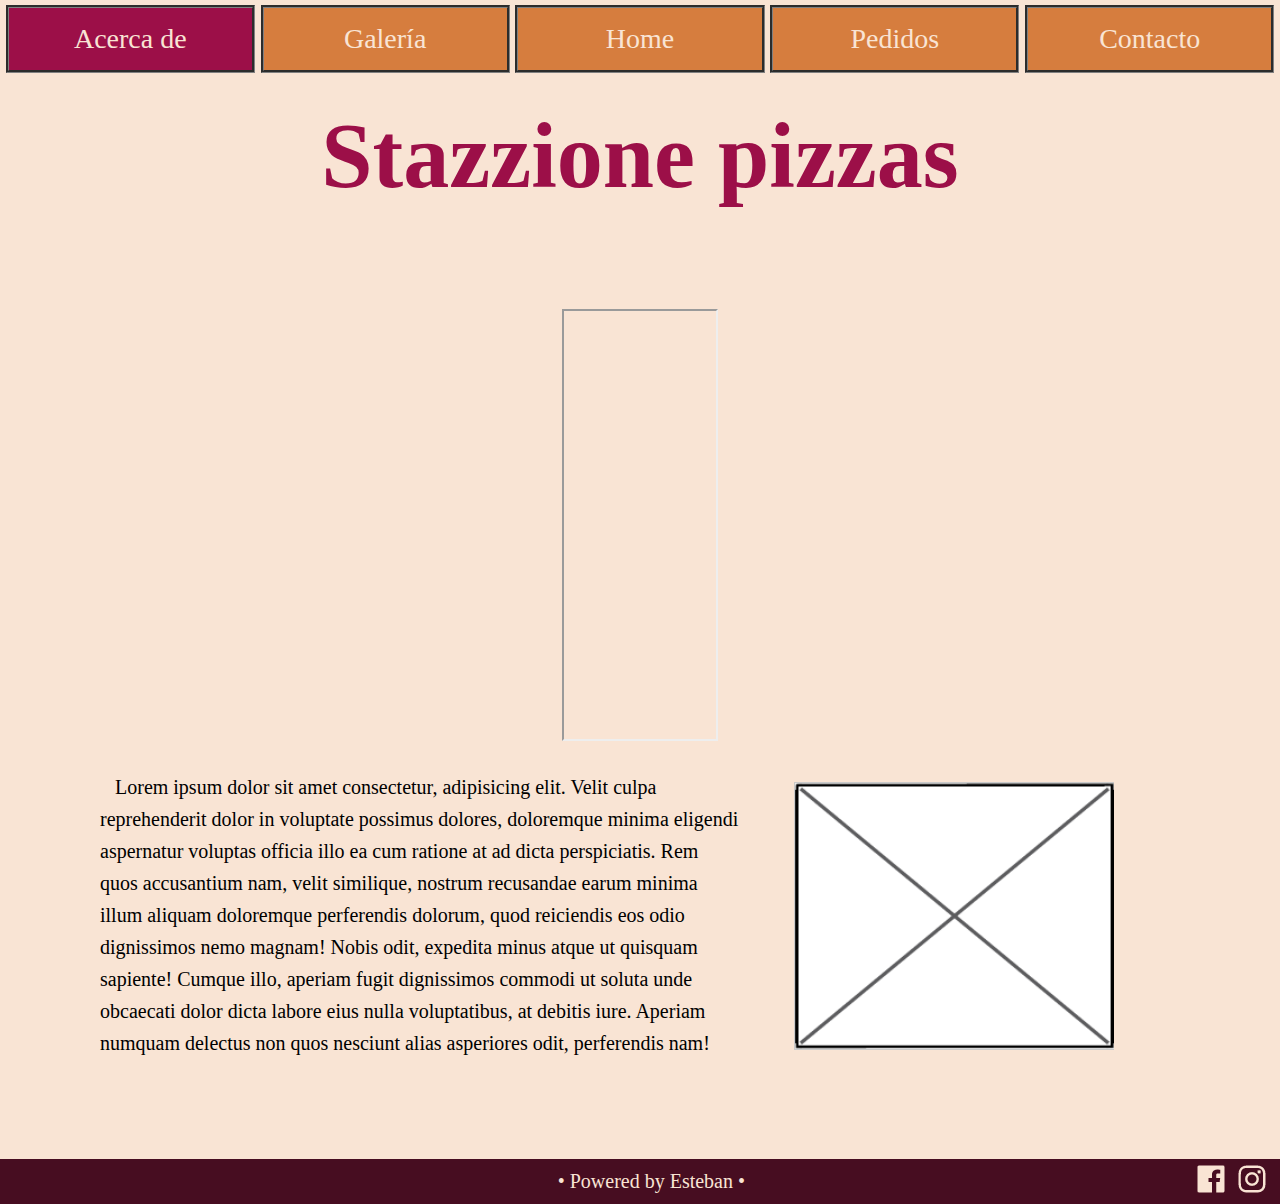
==== html/acerca_de.html @ a6f0c7cb "Main" ====
<!DOCTYPE html>
<html lang="en">

<head>
    <meta charset="UTF-8">
    <meta http-equiv="X-UA-Compatible" content="IE=edge">
    <meta name="viewport" content="width=device-width, initial-scale=1.0">
    <link rel="stylesheet" href="../css/style.css">

    <title>Acerca de</title>
</head>

<body class="body__grid">
    <header>
        <nav>
            <ul>
                <li class="nav__icon__actual"><a href="./acerca_de.html">Acerca de</a></li>
                <li ><a href="./galeria.html">Galería</a></li>
                <li ><a href="../index.html">Home</a></li>
                <li ><a href="./pedidos.html">Pedidos</a></li>
                <li ><a href="./contacto.html">Contacto</a></li>
            </ul>
        </nav>
        <div>
            <img src="../img/burger_v2.png" alt="Burger Menu">
        </div>
        <h1>Stazzione pizzas</h1>
    </header>
    <main>
        <section class="acercaDe__section1">
            <iframe id="video" src="https://www.youtube.com/embed/ywrLSeDVH5U" title="YouTube video player"
                >
            </iframe>
        </section>
        <section class="acercaDe__section2">
                <p class="acercaDe__section2__text">Lorem ipsum dolor sit amet consectetur, adipisicing elit. Velit culpa reprehenderit
                    dolor in voluptate possimus dolores, doloremque minima eligendi aspernatur voluptas officia illo ea
                    cum ratione at ad dicta perspiciatis.
                    Rem quos accusantium nam, velit similique, nostrum recusandae earum minima illum aliquam doloremque
                    perferendis dolorum, quod reiciendis eos odio dignissimos nemo magnam! Nobis odit, expedita minus
                    atque ut quisquam sapiente!
                    Cumque illo, aperiam fugit dignissimos commodi ut soluta unde obcaecati dolor dicta labore eius
                    nulla voluptatibus, at debitis iure. Aperiam numquam delectus non quos nesciunt alias asperiores
                    odit, perferendis nam!
                    </p>
                <img class="acercaDe__section2__img" src="../img/raw.png" alt="Nada todavía">
        </section>
    </main>
    <footer>
        <div class="footer__text">
            <a href="https://ar.linkedin.com/in/esteban-toribio">• Powered by Esteban •</a>
        </div>
        <div class="footer__icons">
            <a href="https://www.facebook.com">
                <img class="footer__icon"
                    src="[data-uri]" alt="Facebook Icon"/>
            </a>

            <a class="footer__icon" href="https://www.instagram.com">
                <img 
                    src="[data-uri]" alt="Instagram Icon"/>
            </a>
        </div>
    </footer>
</body>

</html>
---- css/style.css ----
/*Importaciones*/
@import url('https://fonts.googleapis.com/css2?family=Balsamiq+Sans:ital,wght@0,400;0,700;1,400;1,700&display=swap');

/*--- Reset ---*/
* {
    margin: 0px;
    padding: 0px;
}

/*--- --- ---*/


/*--- Body ---*/
@media screen and (min-width: 800px) {}

@media screen and (max-width: 800px) {}

body {
    background-color: #f9e4d4;
}

.body__grid {
    display: grid;
    grid-template-areas:
        "header"
        "main"
        "footer";
    grid-template-rows: auto auto 45px;
}

/*
@media screen and (min-width: 800px) {
    .body__grid {
        grid-template-rows: auto auto 45px;
    }
}

@media screen and (max-width: 800px) {
    .body__grid {
        grid-template-rows: auto auto 45px;
    }
}
*/



/*--- --- ---*/


/*--- Header ---*/
header {
    grid-area: header;
}

/*Nav*/
@media screen and (min-width: 800px) {
    nav {
        /*align-items:center;*/
        text-align: center;
        margin: 5px 0px 0px 0px;
    }

    header div {
        display: none;
    }
}

@media screen and (max-width: 800px) {

    /*
    nav {
        display: none;
    }
*/
    header div img {
        position: absolute;
        left: 70vw;
        top: 35vw;
    }
}


nav ul {
    display: flex;
    justify-content: space-evenly;
}

/*Iconos del nav*/
nav ul li {
    font-size: 28px;
    border-style: groove;
    list-style: none;
    border-width: 3px;
    border-color: gray;
    padding-top: 15px;
    padding-bottom: 15px;
    background-color: #d67d3e;
    width: 19%;
    flex-wrap: wrap;
}

nav ul li a {
    color: #f9e4d4;
    text-decoration: none;
}

.nav__icon__actual {
    background-color: #9c0f48;
}


@media screen and (min-width: 800px) {
    h1 {
        color: #9c0f48;
        font-size: 7.2vw;
        text-align: center;
        margin-top: 30px;
    }
}

@media screen and (max-width: 800px) {
    h1 {
        color: #9c0f48;
        font-size: 12vw;
        text-align: center;
        margin-top: 20px;
    }
}

/*--- --- ---*/

/*--- Main ---*/
main {
    grid-area: main;
    justify-items: center;
}


@media screen and (min-width: 800px) {
    .acercaDe__section1 {
        margin-top: 100px;
    }
}

@media screen and (max-width: 800px) {
    .acercaDe__section1 {
        margin-top: 50px;
    }
}


@media screen and (min-width: 800px) {
    #video {
        display: block;
        height: 428px;
        width: 50%;
        margin: 0px auto 20px auto;
    }
}

@media screen and (max-width: 800px) {
    #video {
        display: block;
        height: 300px;
        width: 90%;
        margin: 0px auto 20px auto;
    }
}

.index__section1 {
    margin-top: 30px;
}

.acercaDe__section2 {
    margin-top: 30px;
}

@media screen and (min-width: 800px) {
    .index__section1__text {
        width: 70%;
        margin: auto;
        text-indent: 15px;
        font-size: 20px;
        line-height: 32px;
        margin-bottom: 100px;

    }
}

@media screen and (max-width: 800px) {
    .index__section1__text {
        width: 90%;
        margin-top: 150px;
        margin-left: 20px;
        text-indent: 15px;
        font-size: 15px;
        line-height: 25px;
        margin-bottom: 30px;

    }
}

@media screen and (min-width: 800px) {
    .index__section1__img {
        display: block;
        width: 40vw;
        margin-left: auto;
        margin-right: auto;
        margin-bottom: 50px;
    }
}

@media screen and (max-width: 800px) {
    .index__section1__img {
        display: block;
        width: 40vw;
        margin: 0px auto 30px auto;
    }
}

@media screen and (min-width: 800px) {
    .acercaDe__section2__text {
        width: 50%;
        margin-left: 100px;
        display: inline-block;
        text-indent: 15px;
        font-size: 20px;
        line-height: 32px;
        margin-bottom: 100px;

    }
}

@media screen and (max-width: 800px) {
    .acercaDe__section2__text {
        width: 90%;
        margin-left: 20px;
        display: inline-block;
        text-indent: 15px;
        font-size: 15px;
        line-height: 25px;
        margin-bottom: 30px;

    }
}

@media screen and (min-width: 800px) {
    .acercaDe__section2__img {
        display: inline-block;
        width: 25vw;
        margin-left: 50px;
    }
}

@media screen and (max-width: 800px) {
    .acercaDe__section2__img {
        display: block;
        width: 80vw;
        margin: 0px auto 30px auto;
    }
}

/*--- --- ---*/


/*--- Footer ---*/
footer {
    grid-area: footer;
    background-color: #470d21;
    display: flex;
    justify-content: right;
    align-items: center;
}

footer div a {
    text-decoration: none;
    color: #f9e4d4;
    font-size: 20px;

}

.footer__icon {}

footer div {}

.footer__text {}


@media screen and (min-width: 800px) {
    .footer__icons {
        margin-right: 10px;
        margin-left: 35vw;
    }
}

@media screen and (max-width: 800px) {
    .footer__icons {
        margin-right: 10px;
        margin-left: 10vw;
    }
}

/*--- --- ---*/
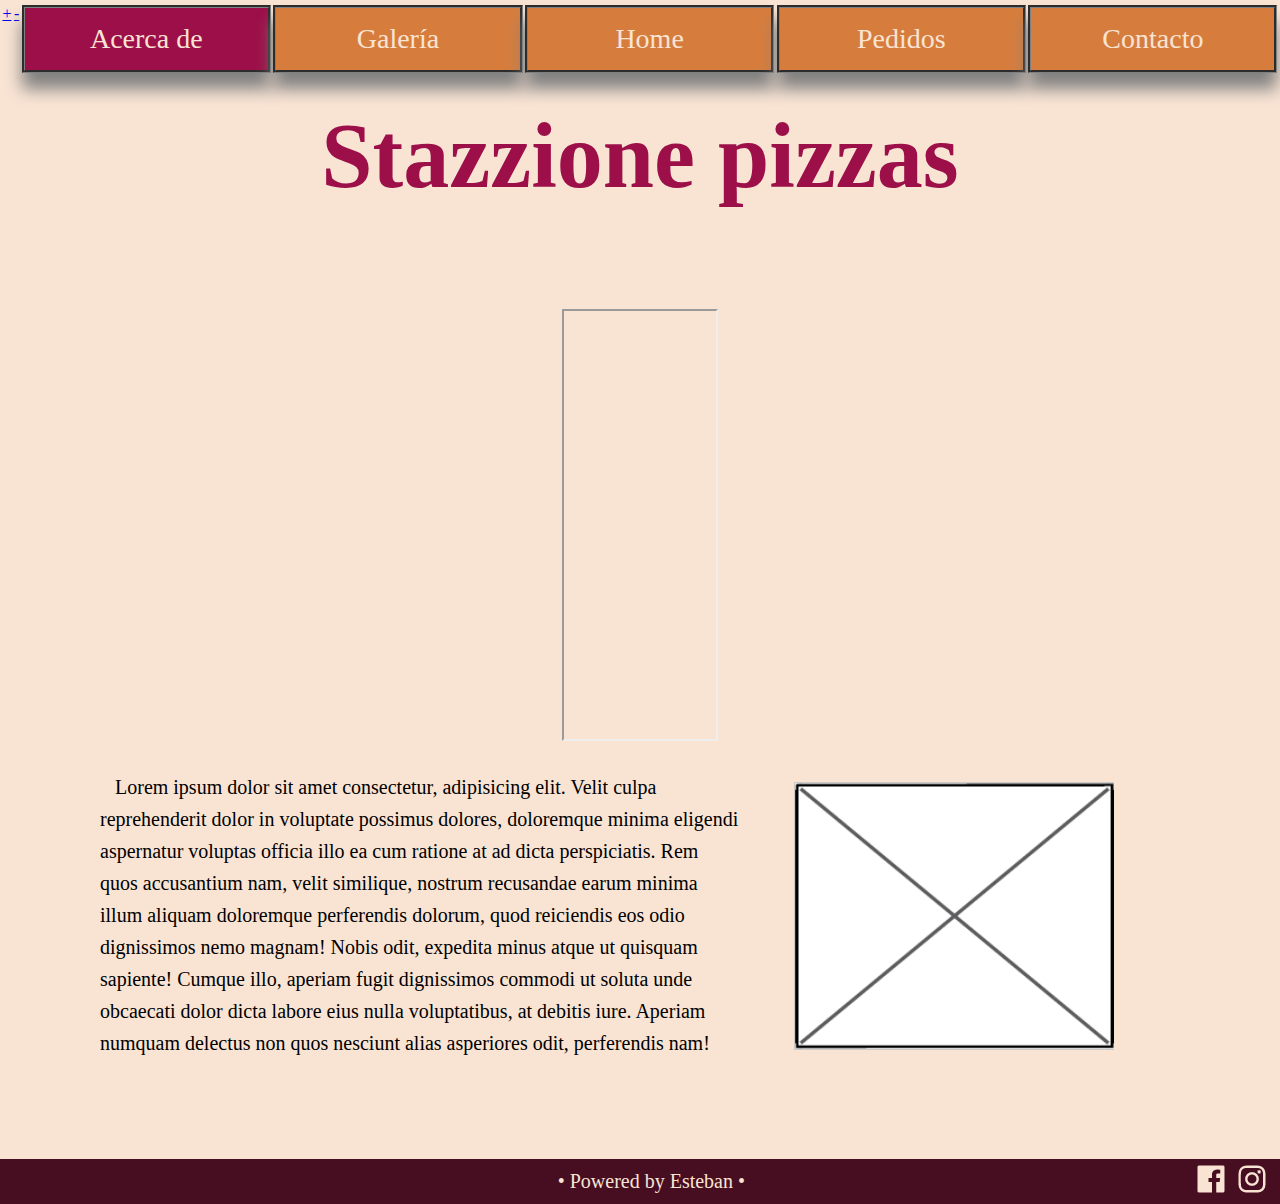
==== commit 46e1b1fa: "Transformaciones" ====
--- a/html/acerca_de.html
+++ b/html/acerca_de.html
@@ -13,37 +13,36 @@
 <body class="body__grid">
     <header>
         <nav>
-            <ul>
-                <li class="nav__icon__actual"><a href="./acerca_de.html">Acerca de</a></li>
-                <li ><a href="./galeria.html">Galería</a></li>
-                <li ><a href="../index.html">Home</a></li>
-                <li ><a href="./pedidos.html">Pedidos</a></li>
-                <li ><a href="./contacto.html">Contacto</a></li>
+            <ul id="menu">
+                <a class="menu__button icon__plus" href="#menu" title="Show navigation">+</a>
+                <a class="menu__button icon__minus" href="#0" title="Hide navigation">-</a>
+                <li class="menu__item nav__icon__actual"><a href="./html/acerca_de.html">Acerca de</a></li>
+                <li class="menu__item"><a href="../html/galeria.html">Galería</a></li>
+                <li class="menu__item"><a href="../index.html">Home</a></li>
+                <li class="menu__item"><a href="../html/pedidos.html">Pedidos</a></li>
+                <li class="menu__item"><a href="../html/contacto.html">Contacto</a></li>
             </ul>
         </nav>
-        <div>
-            <img src="../img/burger_v2.png" alt="Burger Menu">
-        </div>
         <h1>Stazzione pizzas</h1>
     </header>
     <main>
         <section class="acercaDe__section1">
-            <iframe id="video" src="https://www.youtube.com/embed/ywrLSeDVH5U" title="YouTube video player"
-                >
+            <iframe id="video" src="https://www.youtube.com/embed/ywrLSeDVH5U" title="YouTube video player">
             </iframe>
         </section>
         <section class="acercaDe__section2">
-                <p class="acercaDe__section2__text">Lorem ipsum dolor sit amet consectetur, adipisicing elit. Velit culpa reprehenderit
-                    dolor in voluptate possimus dolores, doloremque minima eligendi aspernatur voluptas officia illo ea
-                    cum ratione at ad dicta perspiciatis.
-                    Rem quos accusantium nam, velit similique, nostrum recusandae earum minima illum aliquam doloremque
-                    perferendis dolorum, quod reiciendis eos odio dignissimos nemo magnam! Nobis odit, expedita minus
-                    atque ut quisquam sapiente!
-                    Cumque illo, aperiam fugit dignissimos commodi ut soluta unde obcaecati dolor dicta labore eius
-                    nulla voluptatibus, at debitis iure. Aperiam numquam delectus non quos nesciunt alias asperiores
-                    odit, perferendis nam!
-                    </p>
-                <img class="acercaDe__section2__img" src="../img/raw.png" alt="Nada todavía">
+            <p class="acercaDe__section2__text">Lorem ipsum dolor sit amet consectetur, adipisicing elit. Velit culpa
+                reprehenderit
+                dolor in voluptate possimus dolores, doloremque minima eligendi aspernatur voluptas officia illo ea
+                cum ratione at ad dicta perspiciatis.
+                Rem quos accusantium nam, velit similique, nostrum recusandae earum minima illum aliquam doloremque
+                perferendis dolorum, quod reiciendis eos odio dignissimos nemo magnam! Nobis odit, expedita minus
+                atque ut quisquam sapiente!
+                Cumque illo, aperiam fugit dignissimos commodi ut soluta unde obcaecati dolor dicta labore eius
+                nulla voluptatibus, at debitis iure. Aperiam numquam delectus non quos nesciunt alias asperiores
+                odit, perferendis nam!
+            </p>
+            <img class="acercaDe__section2__img" src="../img/raw.png" alt="Nada todavía">
         </section>
     </main>
     <footer>
@@ -53,12 +52,13 @@
         <div class="footer__icons">
             <a href="https://www.facebook.com">
                 <img class="footer__icon"
-                    src="[data-uri]" alt="Facebook Icon"/>
+                    src="[data-uri]"
+                    alt="Facebook Icon" />
             </a>
 
             <a class="footer__icon" href="https://www.instagram.com">
-                <img 
-                    src="[data-uri]" alt="Instagram Icon"/>
+                <img src="[data-uri]"
+                    alt="Instagram Icon" />
             </a>
         </div>
     </footer>
--- a/css/style.css
+++ b/css/style.css
@@ -50,6 +50,7 @@
 /*--- Header ---*/
 header {
     grid-area: header;
+    display: ;
 }
 
 /*Nav*/
@@ -67,15 +68,112 @@
 
 @media screen and (max-width: 800px) {
 
-    /*
-    nav {
-        display: none;
-    }
-*/
-    header div img {
+    #menu {
+        width: 100px;
+        height: 100px;
         position: absolute;
-        left: 70vw;
-        top: 35vw;
+        left: 90%;
+        top: 35%;
+        margin: -75px 0 0 -75px;
+        list-style: none;
+        font-size: 100%;
+    }
+
+    .menu__button {
+        opacity: 0;
+        z-index: 9;
+    }
+
+    .menu__button {
+        width: 100px;
+        height: 100px;
+        position: absolute;
+        left: 50%;
+        top: 50%;
+        margin: -75px 0 0 -75px;
+        border-radius: 50%;
+        background: #9c0f48;
+        background-size: 100%;
+        overflow: hidden;
+        border: solid 2px black;
+    }
+
+    #menu:not(:target)>a:first-of-type,
+    #menu:target>a:last-of-type {
+        opacity: 1;
+        z-index: 10;
+    }
+
+    /*¿Esto para que esta?*/
+    #menu:not(:target)>.icon__plus:before,
+    #menu:target>.icon__minus:before {
+        opacity: 1;
+        z-index: 10;
+    }
+
+    .menu__item {
+        width: 30px;
+        height: 15px;
+        position: absolute;
+        left: 45%;
+        line-height: 5px;
+        top: 55%;
+        margin: -50px 0 0 -50px;
+        background-color: #d67d3e;
+        border: solid 2px black;
+        border-radius: 20px 50% 50% 20px;
+        transform: translate(0px, 0px);
+        transition: transform 500ms;
+        z-index: 9;
+        transition: .5s;
+    }
+
+    .menu__item:hover {
+        opacity: 0.8;
+        box-shadow: 0 5px 10px black;
+    }
+
+    .nav__icon__actual {
+        background-color: #9c0f48;
+    }
+
+    .menu__item a {
+        color: #f9e4d4;
+        position: relative;
+        top: 35%;
+        left: 4%;
+        font-size: 25px;
+        text-decoration: none;
+    }
+
+    #menu:target>.menu__item:nth-child(3) {
+        transform: translateX(-50px) translateY(-120px);
+        transition-delay: 0.3s;
+        width: 130px;
+    }
+
+    #menu:target>.menu__item:nth-child(4) {
+        transform: translateX(-140px) translateY(-60px);
+        transition-delay: 0.15s;
+        width: 130px;
+    }
+
+    #menu:target>.menu__item:nth-child(5) {
+        transform: translateX(-180px);
+        transition-delay: 0.0s;
+        width: 130px;
+    }
+
+    #menu:target>.menu__item:nth-child(6) {
+        transform: translateX(-140px) translateY(60px);
+        transition-delay: 0.15s;
+        width: 130px;
+    }
+
+    #menu:target>.menu__item:nth-child(7) {
+        transform: translateX(-50px) translateY(120px);
+        transition-delay: 0.3s;
+        width: 130px;
     }
 }
 
@@ -97,6 +195,7 @@
     background-color: #d67d3e;
     width: 19%;
     flex-wrap: wrap;
+    box-shadow: 0 1rem 1rem grey;
 }
 
 nav ul li a {
